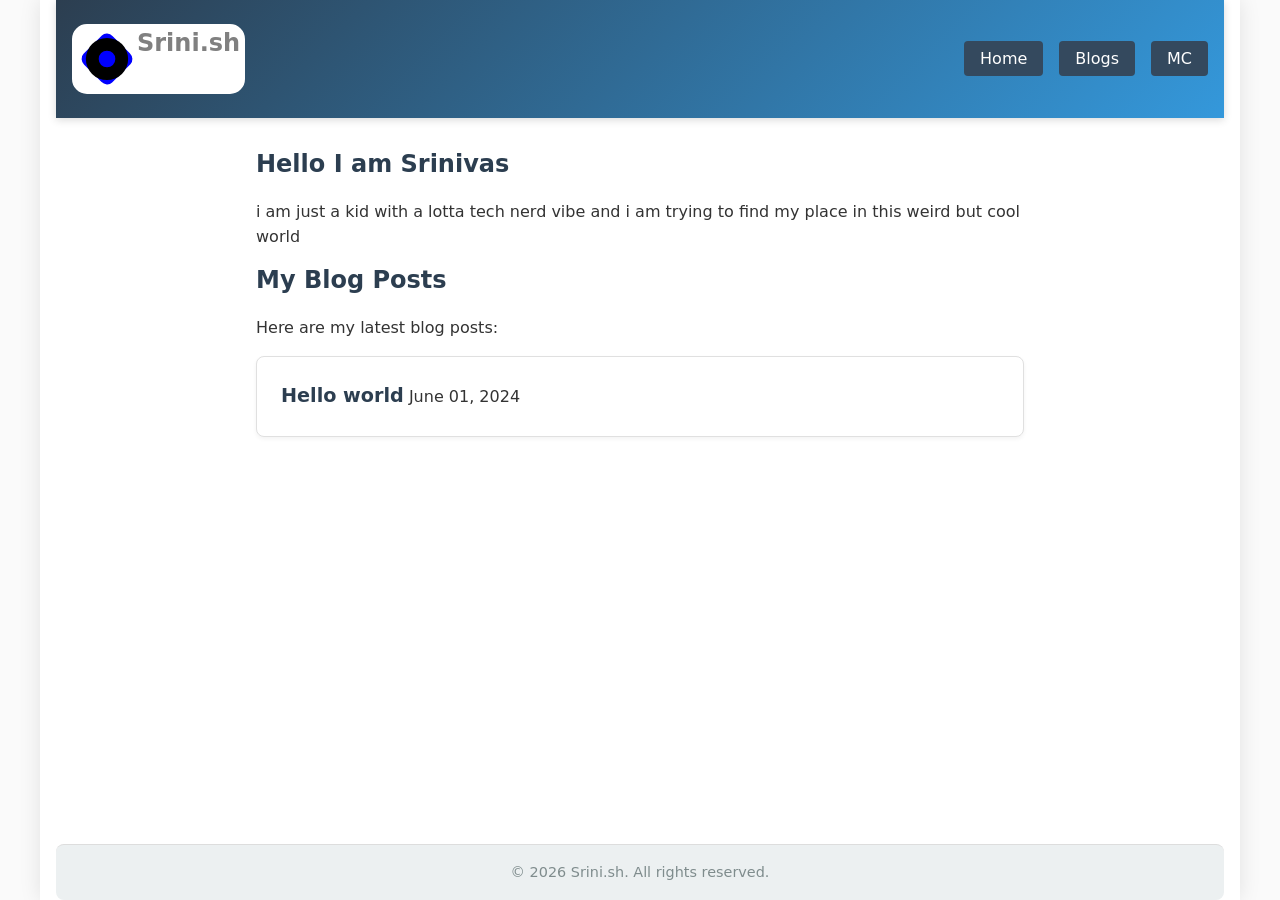
==== index.html @ c3548c19 "Hello world" ====
<!DOCTYPE html>
<html lang="en">
<head>
    <meta charset="UTF-8">
    <meta name="viewport" content="width=device-width, initial-scale=1.0">
    <title> | My 11ty Site</title>
    <meta name="description" content="A statically generated site built with Eleventy">
    <link rel="stylesheet" href="/css/style.css">
    <link rel="icon" href="data:image/svg+xml,&lt;svg xmlns='http://www.w3.org/2000/svg' viewBox='0 0 16 16'&gt;&lt;path fill='%233498db' d='M8 0L0 8h2v8h12V8h2L8 0z'&gt;&lt;/path&gt;&lt;/svg&gt;">
</head>
<body>
    <div class="container">
        <header class="site-header" role="banner">
            <div class="header-content">
                <div class="Title-button">
                    <img src="/images/sudo.svg" width="60px">
                    <h1 class="site-title">
                        <a href="/" class="site-title-link">Srini.sh</a>
                    </h1>
                </div>
                <nav class="main-navigation" role="navigation" aria-label="Main navigation">
                    <ul class="nav-list">
                        <li class="nav-item">
                            <a href="/" class="nav-link nav-link--active">Home</a>
                        </li>
                        <li>
                            <a href="/Blog" class="nav-link nav-link--active">Blogs</a>
                        </li>
                        <li>
                            <a href="/minecraft" class="nav-link nav-link--active">MC</a>
                        </li>
                    </ul>
                </nav>
            </div>
        </header>

        <main class="main-content" role="main">
            
            <h2>Hello I am Srinivas</h2>
<p>i am just a kid with a lotta tech nerd vibe and i am trying to find my place in this weird but cool world</p>
<h2>My Blog Posts</h2>
<p>Here are my latest blog posts:</p>
<ul class="post-list">
  <li>
    <a href="/Blog/hello/">Hello world</a>
    <time datetime="2024-06-01">June 01, 2024</time>
  </li>
</ul>

        </main>

        <footer class="site-footer" role="contentinfo">
            <div class="footer-content">
                <p>&copy; 2026 Srini.sh. All rights reserved.</p>
            </div>
        </footer>
    </div>
</body>
</html>
---- css/style.css ----
/* Reset and Base Styles */
*,
*::before,
*::after {
  box-sizing: border-box;
}

body {
  margin: 0;
  font-family: system-ui, -apple-system, BlinkMacSystemFont, 'Segoe UI', Roboto, Oxygen, Ubuntu, Cantarell, 'Open Sans', 'Helvetica Neue', sans-serif;
  line-height: 1.6;
  color: #333;
  background-color: #fafafa;
}

/* Container */
.container {
  min-height: 100vh;
  display: flex;
  flex-direction: column;
  max-width: 1200px;
  margin: 0 auto;
  padding: 0 1rem;
  background-color: #fff;
  box-shadow: 0 0 20px rgba(0, 0, 0, 0.1);
}

/* Header */
.hero {
  width: 100%;
  min-height: 250px;
  background: linear-gradient(135deg, #3498db, #2c3e50);
  color: #fff;
  display: flex;
  align-items: center;
  justify-content: center;
  text-align: center;
  padding: 2rem 1rem;
}
.hero h1 {
  font-size: 2.5rem;
  margin: 0;
}
.site-header {
  background: linear-gradient(135deg, #2c3e50, #3498db);
  color: #fff;
  padding: 1.5rem 0;
  box-shadow: 0 2px 8px rgba(0,0,0,0.15);
  transition: background 0.3s ease;
}

.header-content {
  display: flex;
  justify-content: space-between;
  align-items: center;
  flex-wrap: wrap;
  max-width: 1200px;
  margin: 0 auto;
  padding: 0 1rem;
}

.site-title {
  margin: 0;
  font-size: 1.5rem;
}

.site-title-link {
  /*color: white;*/
  color: gray;
  text-decoration: none;
  font-weight: bold;
}

.site-title-link:hover,
.site-title-link:focus {
  color: #3498db;
}

/* Navigation */
.main-navigation ul {
  list-style: none;
  margin: 0;
  padding: 0;
  display: flex;
}

.nav-list {
  display: flex;
  gap: 1rem;
}

.nav-link {
  color: #ecf0f1;
  text-decoration: none;
  padding: 0.5rem 1rem;
  border-radius: 4px;
  transition: background-color 0.3s ease;
}

.nav-link:hover,
.nav-link:focus,
.nav-link--active {
  background-color: #34495e;
  color: white;
}

/* Main Content */
.main-content {
  flex: 1;
  padding: 2rem 1rem;
  max-width: 800px;
  width: 100%;
  margin: 0 auto;
}

.page-title {
  color: #2c3e50;
  border-bottom: 2px solid #3498db;
  padding-bottom: 0.5rem;
}

/* Footer */
.site-footer {
  background-color: #ecf0f1;
  padding: 1rem 0;
  border-radius: 8px;
  margin-top: auto;
  text-align: center;
  border-top: 1px solid #ddd;
}

.footer-content p {
  margin: 0;
  color: #7f8c8d;
  font-size: 0.9rem;
}

/* Typography */
h1, h2, h3, h4, h5, h6 {
  margin-top: 0;
  line-height: 1.2;
  color: #2c3e50;
}

p {
  margin-top: 0;
  margin-bottom: 1rem;
}

a {
  color: #3498db;
  text-decoration: none;
}

a:hover,
a:focus {
  text-decoration: underline;
  color: #2980b9;
}

/* Blog Post Grid */
.post-list {
  display: grid;
  grid-template-columns: repeat(auto-fit, minmax(250px, 1fr));
  gap: 1.5rem;
  padding: 0;
  list-style: none;
}

.post-list li {
  background: #fff;
  border: 1px solid #e0e0e0;
  border-radius: 8px;
  box-shadow: 0 2px 4px rgba(0,0,0,0.05);
  overflow: hidden;
  transition: transform 0.2s ease, box-shadow 0.2s ease;
  padding: 1.5rem;
}

.post-list li:hover {
  transform: translateY(-4px);
  box-shadow: 0 4px 12px rgba(0,0,0,0.1);
}

.post-list a {
  font-size: 1.2rem;
  font-weight: 600;
  color: #2c3e50;
  text-decoration: none;
}

.post-list a:hover,
.post-list a:focus {
  color: #3498db;
}

strong {
  color: #2c3e50;
}

/* Responsive Images */
img,
.hero-image {
  max-width: 100%;
  height: auto;
  display: block;
  margin: 0 auto;
  border-radius: 8px;
}

/* Responsive Design */
@media (max-width: 768px) {
  .header-content {
    flex-direction: column;
    gap: 1rem;
    text-align: center;
  }
  
  .main-navigation ul {
    justify-content: center;
  }
  
  .nav-list {
    flex-direction: column;
    gap: 0.5rem;
  }
  
  .nav-link {
    display: block;
    text-align: center;
  }
  
  .main-content {
    padding: 1rem 0.5rem;
  }
}

/* Utility Classes */
.sr-only {
  position: absolute;
  width: 1px;
  height: 1px;
  padding: 0;
  margin: -1px;
  overflow: hidden;
  clip: rect(0, 0, 0, 0);
  white-space: nowrap;
  border: 0;
}

/* Focus Styles */
a:focus,
button:focus {
  outline: 2px solid #3498db;
  outline-offset: 2px;
}

.Title-button{
    border: 5px, solid;
    display: flex;
    background-color: white;
    border-radius: 15px;
}
h1,a.Title-button{
    float: left;
    /*padding-top: 50px;*/
}
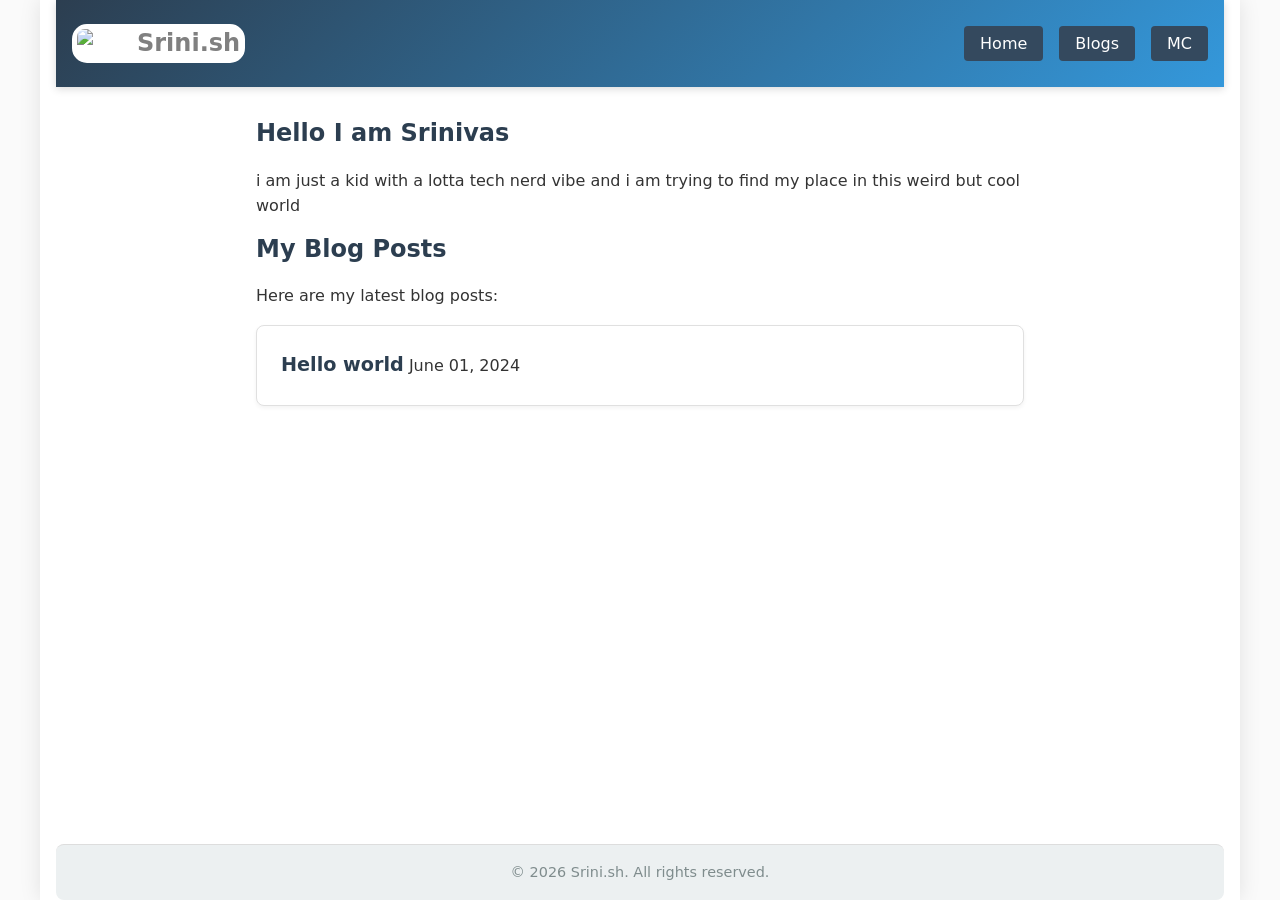
==== commit 541eaffe: "dasf" ====
--- a/index.html
+++ b/index.html
@@ -5,7 +5,7 @@
     <meta name="viewport" content="width=device-width, initial-scale=1.0">
     <title> | My 11ty Site</title>
     <meta name="description" content="A statically generated site built with Eleventy">
-    <link rel="stylesheet" href="/css/style.css">
+    <link rel="stylesheet" href="./css/style.css">
     <link rel="icon" href="data:image/svg+xml,&lt;svg xmlns='http://www.w3.org/2000/svg' viewBox='0 0 16 16'&gt;&lt;path fill='%233498db' d='M8 0L0 8h2v8h12V8h2L8 0z'&gt;&lt;/path&gt;&lt;/svg&gt;">
 </head>
 <body>
@@ -13,21 +13,21 @@
         <header class="site-header" role="banner">
             <div class="header-content">
                 <div class="Title-button">
-                    <img src="/images/sudo.svg" width="60px">
+                    <img src="./images/sudo.svg" width="60px">
                     <h1 class="site-title">
-                        <a href="/" class="site-title-link">Srini.sh</a>
+                        <a href="./" class="site-title-link">Srini.sh</a>
                     </h1>
                 </div>
                 <nav class="main-navigation" role="navigation" aria-label="Main navigation">
                     <ul class="nav-list">
                         <li class="nav-item">
-                            <a href="/" class="nav-link nav-link--active">Home</a>
+                            <a href="./" class="nav-link nav-link--active">Home</a>
                         </li>
                         <li>
-                            <a href="/Blog" class="nav-link nav-link--active">Blogs</a>
+                            <a href="./Blog" class="nav-link nav-link--active">Blogs</a>
                         </li>
                         <li>
-                            <a href="/minecraft" class="nav-link nav-link--active">MC</a>
+                            <a href="./minecraft" class="nav-link nav-link--active">MC</a>
                         </li>
                     </ul>
                 </nav>
@@ -42,11 +42,10 @@
 <p>Here are my latest blog posts:</p>
 <ul class="post-list">
   <li>
-    <a href="/Blog/hello/">Hello world</a>
+    <a href="./Blog/hello/">Hello world</a>
     <time datetime="2024-06-01">June 01, 2024</time>
   </li>
 </ul>
-
         </main>
 
         <footer class="site-footer" role="contentinfo">
@@ -56,4 +55,4 @@
         </footer>
     </div>
 </body>
-</html>
+</html>
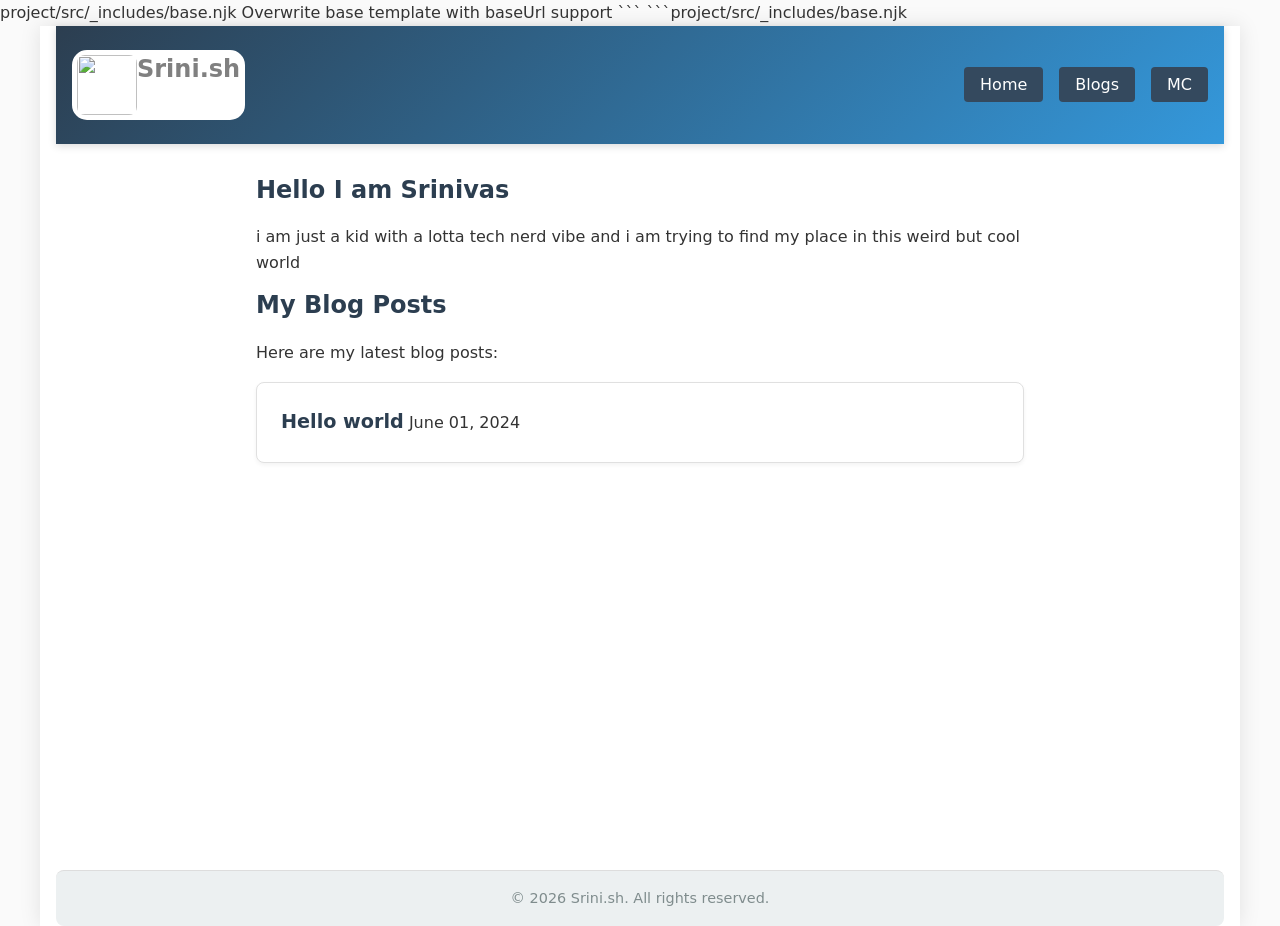
==== commit 95b3de67: "fa" ====
--- a/index.html
+++ b/index.html
@@ -1,3 +1,11 @@
+project/src/_includes/base.njk
+</file_path>
+
+<edit_description>
+Overwrite base template with baseUrl support
+</edit_description>
+```
+```project/src/_includes/base.njk
 <!DOCTYPE html>
 <html lang="en">
 <head>
@@ -5,7 +13,7 @@
     <meta name="viewport" content="width=device-width, initial-scale=1.0">
     <title> | My 11ty Site</title>
     <meta name="description" content="A statically generated site built with Eleventy">
-    <link rel="stylesheet" href="./css/style.css">
+    <link rel="stylesheet" href="/css/style.css">
     <link rel="icon" href="data:image/svg+xml,&lt;svg xmlns='http://www.w3.org/2000/svg' viewBox='0 0 16 16'&gt;&lt;path fill='%233498db' d='M8 0L0 8h2v8h12V8h2L8 0z'&gt;&lt;/path&gt;&lt;/svg&gt;">
 </head>
 <body>
@@ -13,21 +21,21 @@
         <header class="site-header" role="banner">
             <div class="header-content">
                 <div class="Title-button">
-                    <img src="./images/sudo.svg" width="60px">
+                    <img src="/images/sudo.svg" width="60px">
                     <h1 class="site-title">
-                        <a href="./" class="site-title-link">Srini.sh</a>
+                        <a href="/" class="site-title-link">Srini.sh</a>
                     </h1>
                 </div>
                 <nav class="main-navigation" role="navigation" aria-label="Main navigation">
                     <ul class="nav-list">
                         <li class="nav-item">
-                            <a href="./" class="nav-link nav-link--active">Home</a>
+                            <a href="/" class="nav-link nav-link--active">Home</a>
                         </li>
                         <li>
-                            <a href="./Blog" class="nav-link nav-link--active">Blogs</a>
+                            <a href="/Blog" class="nav-link nav-link--active">Blogs</a>
                         </li>
                         <li>
-                            <a href="./minecraft" class="nav-link nav-link--active">MC</a>
+                            <a href="/minecraft" class="nav-link nav-link--active">MC</a>
                         </li>
                     </ul>
                 </nav>
